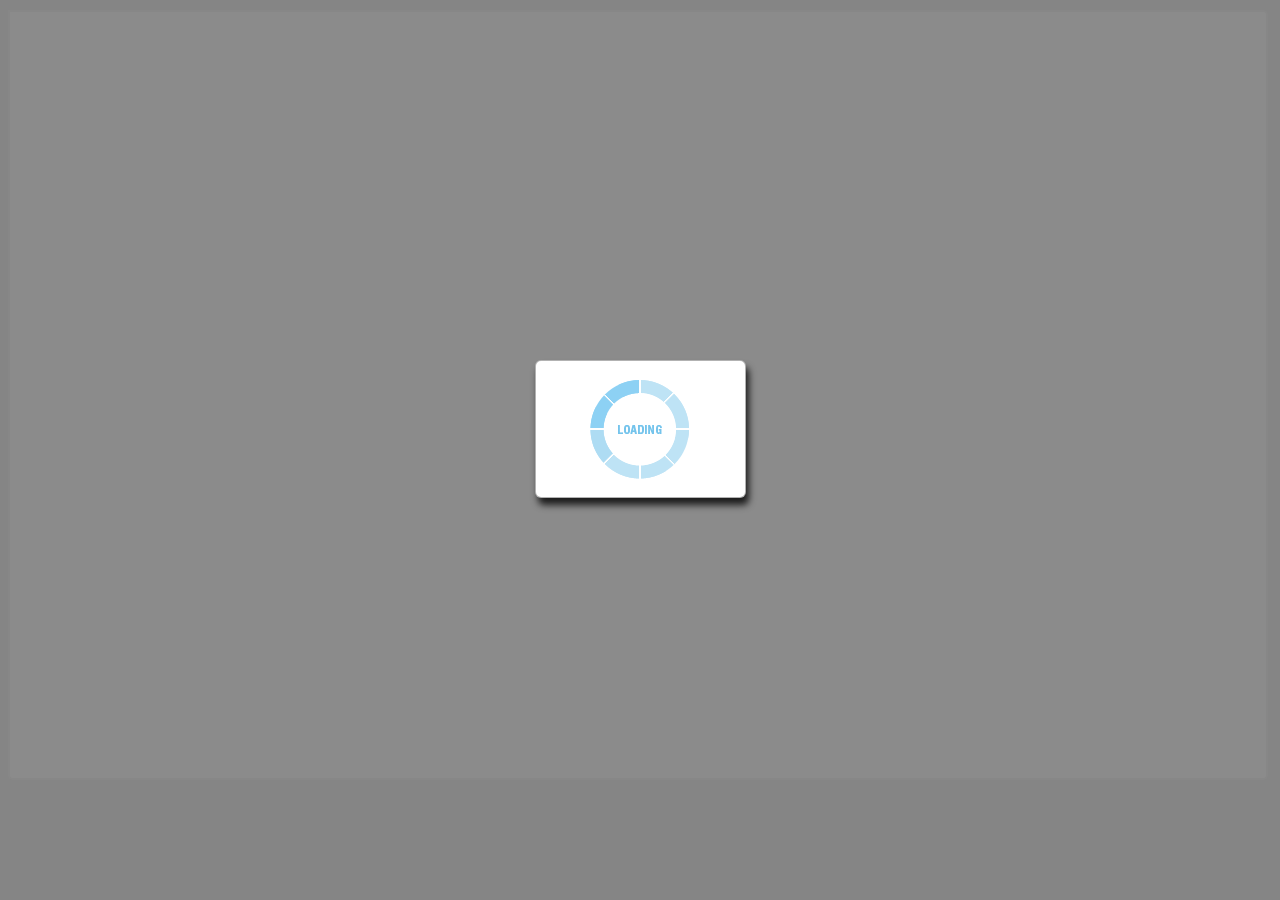
==== schema-web/src/main/webapp/secure/index.html @ cccd5bfe "created an initial schema-web application" ====
<!DOCTYPE html>
<html lang="en">
<head>
    <meta charset="utf-8">
    <title>Graphonomy Schema Web</title>
	<meta name="viewport" content="width=device-width, initial-scale=1">
	<meta http-equiv="X-UA-Compatible" content="IE=edge,chrome=1"/>
	
	<link href="../assets/css/jquery-ui.css" rel="stylesheet">
	<link href="../assets/css/bootstrap-combined.no-icons.min.css" rel="stylesheet">
	<link href="../assets/css/font-awesome.css" rel="stylesheet">
	<link href="../assets/css/application.css" rel="stylesheet">
	<link href="../assets/css/style-responsive.css" rel="stylesheet">
	<link href="../assets/css/jquery.dataTables.css" rel="stylesheet">
	<link href="../assets/css/jquery.dataTables.bootstrap.css" rel="stylesheet">
	
    <style>
		.modal-body {
			max-height: 500px;
		}
		.modal-backdrop {
			background-color: #D4D4D4;
		}
		#modalChartDataTable {
			width: 700px;
			margin-left: -350px;
		}
		.form-horizontal .control-group {
		    margin-bottom: 8px;
		}
		.spacer {
			margin-bottom: 0px; /* define margin as you see fit */
		}
		.container-fluid {
			padding-right: 10px;
			padding-left: 10px;
		}		
		#content {
			min-height: 770px;
		}
    </style>
</head>

<body>
    <div class="navbar" id="header"></div>

    <div class="container-fluid">
        <div class="row-fluid">
            <div id="content" class="span12"></div>
        </div>
        <div class="clearfix"></div>
    </div>
    <div class="modal hide fade" id="modalChartDataTable">
    	<div class="modal-header">
    		<h3 id="chartDataTableTitle"></h3>
    	</div>
    	<div class="modal-body">
    		<div class="container-fluid">
    			<table class="table table-condensed table-bordered table-striped" id="chartDataTable">
    				<thead><tr id="chartDataTableHeaderRow"></tr></thead>
    				<tbody id="chartDataTableBody"></tbody>
    			</table>
    		</div>
    	</div>
    	<div class="modal-footer">
    		<button class="btn pull-right" data-dismiss="modal" aria-hidden="true">Close</button>
    	</div>
    </div>
    
    <div class="modal-loader"><div><div class="modal"></div></div></div>
</body>
</html>
---- schema-web/src/main/webapp/assets/css/application.css ----
/* Import Section
=================================================================== */
@import url("glyphicons.css");											/* Glyphicons Font */
@import url("halflings.css");											/* Glyphicons Halflings Font */


/* Basic
=================================================================== */

.tech {
	font-family: Courier;
}

.no-space [class*="span"] {
    margin-left: 0;
}

body {
	background: #e6e6e6;
	color: #3b3b41;
	border: none;
	font-family: 'Open Sans', sans-serif;
	font-weight: 400;
}

a {
	color: #646464;
}

hr {
	height: 2px;
	border: none;
	/* IE9 SVG, needs conditional override of 'filter' to 'none' */
	background: url([data-uri]);
	background: -moz-linear-gradient(left,  rgba(249,249,249,0.25) 0%, rgba(249,249,249,1) 50%, rgba(249,249,249,0.25) 100%); /* FF3.6+ */
	background: -webkit-gradient(linear, left top, right top, color-stop(0%,rgba(249,249,249,0.25)), color-stop(50%,rgba(249,249,249,1)), color-stop(100%,rgba(249,249,249,0.25))); /* Chrome,Safari4+ */
	background: -webkit-linear-gradient(left,  rgba(249,249,249,0.25) 0%,rgba(249,249,249,1) 50%,rgba(249,249,249,0.25) 100%); /* Chrome10+,Safari5.1+ */
	background: -o-linear-gradient(left,  rgba(249,249,249,0.25) 0%,rgba(249,249,249,1) 50%,rgba(249,249,249,0.25) 100%); /* Opera 11.10+ */
	background: -ms-linear-gradient(left,  rgba(249,249,249,0.25) 0%,rgba(249,249,249,1) 50%,rgba(249,249,249,0.25) 100%); /* IE10+ */
	background: linear-gradient(to right,  rgba(249,249,249,0.25) 0%,rgba(249,249,249,1) 50%,rgba(249,249,249,0.25) 100%); /* W3C */
	filter: progid:DXImageTransform.Microsoft.gradient( startColorstr='#40f9f9f9', endColorstr='#40f9f9f9',GradientType=1 ); /* IE6-8 */
}

.noMarginLeft {
	margin-left: 0px !important;
}

h1 {
	font-size: 32px;
	line-height: 32px;
	font-weight: 300;
}

h2 {
	font-size: 16px;
	line-height: 16px;
}

h3 {
	font-size: 15px;
	line-height: 15px;
}

h4 {
	font-size: 14px;
	line-height: 14px;
}

h5 {
	font-size: 13px;
	line-height: 13px;
}

h6 {
	font-size: 12px;
	line-height: 12px;
}

.dark {
	background: #fdfdfd;
	text-shadow: 0px 1px 1px #fff !important;
	padding: 20px;
	top: -20px;
	right: -21px;
	margin-bottom: -40px;
	margin-right: -30px;
	position: relative;
	border-left: 2px solid #eee;
	-webkit-border-radius: 0px 3px 3px 0px;
	   -moz-border-radius: 0px 3px 3px 0px;
			border-radius: 0px 3px 3px 0px;
	min-height: 100%;
	overflow: hidden;		
}

.green {
	color: #78CD51;
}

.red {
	color: #FA603D;
}

.blue {
	color: #67C2EF;
}

.yellow {
	color: #FABB3D;
}

#content {
	background: #ffffff;
	filter: none;
	min-height: 100%;
	padding: 20px 20px;
	-webkit-border-radius: 0px 5px 5px 5px;
       -moz-border-radius: 0px 5px 5px 5px;
          	border-radius: 0px 5px 5px 5px;
	border: 2px solid #eee;
	position: relative;
}

.box-small {
	text-align: center;
	position: relative;
	display: block;
	margin: 20px;

}

.box-small-link {
	border: 1px solid #ddd;
	margin-bottom: -1px;
  	padding: 30px 0px;
	font-size: 26px;
  	background-color: #fafafa;
  	background-image: -moz-linear-gradient(top, #fafafa, #efefef);
  	background-image: -webkit-gradient(linear, 0 0, 0 100%, from(#fafafa), to(#efefef));
  	background-image: -webkit-linear-gradient(top, #fafafa, #efefef);
  	background-image: -o-linear-gradient(top, #fafafa, #efefef);
  	background-image: linear-gradient(to bottom, #fafafa, #efefef);
  	filter: progid:dximagetransform.microsoft.gradient(startColorstr='#fafafa', endColorstr='#efefef', GradientType=0);
  	-webkit-box-shadow: none;
       -moz-box-shadow: none;
          	box-shadow: none;
  	-webkit-border-radius: 2px;
       -moz-border-radius: 2px;
          	border-radius: 2px;
	display:block;
	color: #646464;
	text-shadow: 0px 1px 1px #fff;
}

.box-small-link:hover {
	border: 1px solid #3c4049;
	margin-bottom: -1px;
  	padding: 30px 0px;
  	color: #fff;
  	background-color: #4e525d;
  	background-image: -moz-linear-gradient(top, #4e525d, #3c4049);
  	background-image: -webkit-gradient(linear, 0 0, 0 100%, from(#4e525d), to(#3c4049));
  	background-image: -webkit-linear-gradient(top, #4e525d, #3c4049);
  	background-image: -o-linear-gradient(top, #4e525d, #3c4049);
  	background-image: linear-gradient(to bottom, #4e525d, #3c4049);
  	filter: progid:dximagetransform.microsoft.gradient(startColorstr='#4e525d', endColorstr='#3c4049', GradientType=0);
	text-shadow: 0px 1px 1px #000;
	text-decoration: none;
}

.box-small-title {
	width: 100%;
	margin: 10px auto;
	font-size: 15px;
	color: #aaa;
	text-shadow: 0px 1px 1px #fff;
}

.box,
.widget {
	margin: 0px 0px;
}

.widget {
	
}

.widget h2 {
	padding: 10px 10px 0px 10px;
	font-size: 18px !important;
	line-height: 18px !important;
	margin-bottom: -5px;
	font-weight: 300;
	text-shadow: 0px 1px 0px #fff;
}

.widget h2 .glyphicons i:before {
	margin-top: -7px;
	font-size: 20px !important;
	line-height: 20px !important;
	color: #3b3b41;
}

.toolbar-box-header {
  	border: 1px solid #ececec;
	border-bottom: 1px solid #fff;
  	padding: 5px;
  	background: #f0f0f0;
	-webkit-box-shadow: none;
     	-moz-box-shadow: none;
          box-shadow: none;
  	-webkit-border-radius: 5px 5px 0px 0px;
       -moz-border-radius: 5px 5px 0px 0px;
          	border-radius: 5px 5px 0px 0px;
}

.toolbar-box-content {
	position: relative;
	max-height: 505px;
	min-height: 350px;
	z-index: 50;
  	margin-top: -1px;
	padding: 5px;
  	border: 1px solid #ececec;
	background: #fff;
}

.box-header {
	height: 16px;
	font-size: 16px;
	line-height: 16px;
  	border: 1px solid #ececec;
	border-bottom: 1px solid #fff;
	margin-bottom: -1px;
  	padding: 10px;
  	background: #f0f0f0;
	-webkit-box-shadow: none;
     	-moz-box-shadow: none;
          box-shadow: none;
  	-webkit-border-radius: 5px 5px 0px 0px;
       -moz-border-radius: 5px 5px 0px 0px;
          	border-radius: 5px 5px 0px 0px;
	overflow: hidden;
}

.box-header h2{
	float:left;
	margin-top: 0px;
	font-weight: 300;
	text-shadow: 0px 1px 0px #fff;
}

.box-header h2 i{
	margin: 0px 3px 0px 4px;
	opacity: .8;
	filter: alpha(opacity=80);
	-ms-filter:"progid:DXImageTransform.Microsoft.Alpha(Opacity=80)";
}

.box-header .break{
	border-left: 1px solid #EDEDED; /* rgba(0,0,0,.05); */
	border-right: 1px solid #FEFEFE; /* rgba(255,255,255,.95); */
	margin: -12px 10px -10px 10px;
	padding: 12px 0px 10px 0px;
	
}

.box-header .box-icon {
	float:right;
	margin-top: 1px;
}

.box-header .box-icon i {
	-webkit-transition: all 0.1s ease-in-out;
	-moz-transition: all 0.1s ease-in-out;
	-o-transition: all 0.1s ease-in-out;
	-ms-transition: all 0.1s ease-in-out;
	transition: all 0.1s ease-in-out;
	opacity: .8;
	filter: alpha(opacity=80);
	-ms-filter:"progid:DXImageTransform.Microsoft.Alpha(Opacity=80)";
}

.box-header .box-icon i:hover {
	opacity: 1;
	filter: alpha(opacity=100);
	-ms-filter:"progid:DXImageTransform.Microsoft.Alpha(Opacity=100)";
}

.box-header .box-icon a {
	margin: 0px 5px;
}

.box-content {
	position: relative;
	z-index: 50;
  	margin-top: -1px;
	padding: 10px;
  	border: 1px solid #ececec;
	background: #fff;
}

.box-content:before {
    content:"";
    width:98%;
    height:2px;
    position:absolute;
    bottom:-4px;
    left:1%;
    background:#fcfcfc;
    border:1px solid #ececec;
}

.box-content:after {
    content:"";
    width:96%;
    height:1px;
    position:absolute;
    bottom:-6px;
    left:2%;
	background:#f9f9f9;
    border:1px solid #ececec;
}

/* Header Section
=================================================================== */
.navbar {
	margin-bottom: 10px;
}
.navbar-inner {
	margin-bottom: 0px;
  	min-height: 40px;
  	padding-right: 20px;
  	padding-left: 20px;
	background: #3b3b41;
	filter: none;
	text-shadow: 1px 1px 1px #0a0c0e;
	border: none;
	color: #fff;
  	-webkit-border-radius: 0px;
       -moz-border-radius: 0px;
          	border-radius: 0px;
  	*zoom: 1;
	border-bottom: 1px solid #38383D; /* rgba(0, 0, 0, 0.05); */
	
}

.navbar-inner a {
	color: #7b7b7b;
	text-shadow: 0 -1px 1px #0b090a;
}

.navbar-inner a i {
	margin-top: 2px;
}

.navbar-inner a:hover i {
	opacity: .8;
	filter: alpha(opacity=80);
	-ms-filter:"progid:DXImageTransform.Microsoft.Alpha(Opacity=80)";
}

.brand img {
	margin: -12px 0px -5px 0px;
}

a.brand span {
	color: #fff;
	text-shadow: none;
	vertical-align: top;
}

.navbar .brand {
	text-shadow: none;
	color: white;
}

.navbar .brand:hover i {
	opacity: 1;
}

.header-nav {
	padding: 0px;
	color: #fff !important;
	background: #000 !important;
}

.header-nav .nav {
	border-right: 1px solid #323237; /* rgba(0, 0, 0, 0.1); */
	border-left: 1px solid #4E4E53; /*rgba(255, 255, 255, 0.05); */
	margin: 0px;
}
.header-nav .btn {
  	display: inline-block;
  	padding: 21px 20px;
	margin-top: 0px;
  	margin-left: 0px;
  	font-size: 14px;
  	line-height: 20px;
  	text-align: center;
  	text-shadow: 0 -1px 1px rgba(255, 255, 255, 0.75);
  	vertical-align: middle;
  	cursor: pointer;
  	background: transparent;
  	border-left: 1px solid #323237; /* rgba(0, 0, 0, 0.1); */
	border-right: 1px solid #4E4E53; /*rgba(255, 255, 255, 0.05); */
	border-top: 0px;
	border-bottom: 0px;
  	-webkit-border-radius: 0px;
       -moz-border-radius: 0px;
          	border-radius: 0px;
  	-webkit-box-shadow: none !important;
       -moz-box-shadow: none !important;
          	box-shadow: none !important;
}

.navbar .header-nav > .nav > li > a,
.navbar .header-nav > .nav > li.dropdown:not(.open) > a  {
	color: #fff;
	text-shadow: none;
	padding: 10px 25px;
}

.navbar .header-nav > .nav > li > a > i,
.navbar .header-nav > .nav > li.dropdown > a > i {
	opacity: 1;
}

.navbar .header-nav > .nav > li:not(.dropdown) > a:hover,
.navbar .header-nav > .nav > li.dropdown:not(.open) > a:hover {
	color: rgba(196, 153, 24, 1);
}

.navbar .header-nav > .nav > li.dropdown:not(.open) > a:hover > .caret {
	border-bottom-color: rgba(196, 153, 24, 1) !important;
	border-top-color: rgba(196, 153, 24, 1) !important;
}

.navbar .header-nav > .nav > li:not(.dropdown).active > a,
.navbar .header-nav > .nav > li.dropdown.active > a {
	color: rgba(255, 201, 41, 1);
	background-color: transparent;
}

.navbar .header-nav > .nav > li.dropdown.active:not(.open) > a > .caret {
	border-top-color: rgba(255, 201, 41, 1) !important;
	border-bottom-color: rgba(255, 201, 41, 1) !important;
}

.navbar .nav li.dropdown:not(.open) > .btn .caret {
	border-top-color: #fff;
	border-bottom-color: #fff;
}

.navbar .nav li.dropdown:not(.open) > .btn:hover .caret {
	border-top-color: #fff;
	border-bottom-color: #fff;
}

/* Navigation Section
=================================================================== */

.sidebar-nav > ul{
	margin: 0px 0px 0px 0px;
	border-top: 1px solid transparent;
  	border-bottom: 1px solid transparent;
	border-left: none;
	border-right: none;
	padding-bottom: 1px;
	text-align: center !important;
	font-size: 10px;
}

.sidebar-nav > ul > li > ul {
	list-style: none;
	margin: 0px 0px 0px 0px;
	display: none;
}

.nav-tabs.nav-stacked > li > a,
.nav-tabs.nav-stacked > li > ul > li > a {
  	margin: 1px 0px 0px 0px;
	padding: 15px 0px;
	color: #aaa;
	text-shadow: 0px 1px 0px #fff;
	border-top: 1px solid transparent;
  	border-bottom: 1px solid transparent;
	border-left: none;
	border-right: none;
  	background: transparent;
  	-webkit-border-radius: 0px;
       -moz-border-radius: 0px;
          	border-radius: 0px;
	text-decoration: none;		
}

.nav-tabs.nav-stacked > li > ul > li {
	padding: 5px 0px;
}

.nav-tabs.nav-stacked > li > a > i,
.nav-tabs.nav-stacked > li > ul > li > a > i {
	opacity: 1;
	filter: alpha(opacity=100);
	-ms-filter:"progid:DXImageTransform.Microsoft.Alpha(Opacity=100)";
	font-size: 22px;
	display: inline-block;
	width: 100%;
}

.nav-tabs.nav-stacked > li > ul > li > a > i {
	font-size: 20px;
}

.nav-tabs.nav-stacked > li > a:hover > i {
	opacity: 1;
	filter: alpha(opacity=100);
	-ms-filter:"progid:DXImageTransform.Microsoft.Alpha(Opacity=100)";
}

.nav-tabs.nav-stacked > li > a:hover {
  	margin: 1px 0px 0px 0px;
	border-top: 1px solid transparent;
  	border-bottom: 1px solid transparent;
	border-left: none;
	border-right: none;
  	color: #666;
  	background: transparent;
	-webkit-box-shadow: none;
	   -moz-box-shadow: none;
	   		box-shadow: none;
  	-webkit-border-radius: 0px;
       -moz-border-radius: 0px;
          	border-radius: 0px;
}

.nav-tabs.nav-stacked > li > a:hover,
.nav-tabs.nav-stacked > li > ul > li > a:hover {
  	margin: 1px 0px 0px 0px;
	border-top: 1px solid transparent;
  	border-bottom: 1px solid transparent;
	border-left: none;
	border-right: none;
  	color: #666;
  	background: transparent;
	-webkit-box-shadow: none;
	   -moz-box-shadow: none;
	   		box-shadow: none;
  	-webkit-border-radius: 0px;
       -moz-border-radius: 0px;
          	border-radius: 0px;
}

.nav-tabs.nav-stacked  > li.active > a {
	margin: 1px 0px 0px 0px;
  	border: 2px solid #eee;
	border-right: none;
  	color: #3b3b41;
  	background: #fff;
	-webkit-border-radius: 5px 0px 0px 5px !important;
       -moz-border-radius: 5px 0px 0px 5px !important;
          	border-radius: 5px 0px 0px 5px !important;
	position: relative;
	z-index: 20;
}

.nav-tabs.nav-stacked  > li.active > ul {
	margin:-4px 0px 0px 0px;
  	border: 2px solid #eee;
	padding: 5px 0px;
	border-top: none;
	border-right: none;
  	color: #3b3b41;
  	background: #fff;
	-webkit-border-radius: 0px 0px 0px 5px !important;
       -moz-border-radius: 0px 0px 0px 5px !important;
          	border-radius: 0px 0px 0px 5px !important;
	position: relative;
	z-index: 21;
}

.nav-tabs.nav-stacked > li:first-child > a {
	margin: 0px 0px 0px 0px;
  	-webkit-border-radius: 0px;
       -moz-border-radius: 0px;
          	border-radius: 0px;
}

.nav-tabs.nav-stacked > li:last-child > a {
  	-webkit-border-radius: 0px;
       -moz-border-radius: 0px;
          	border-radius: 0px;
}

.navbar .nav li.dropdown.open > .dropdown-toggle,
.navbar .nav li.dropdown.active > .dropdown-toggle,
.navbar .nav li.dropdown.open.active > .dropdown-toggle {
  	color: #555555;
  	background-color: #373737;
  	outline: 0;
	-webkit-box-shadow: none;
       -moz-box-shadow: none;
            box-shadow: none;
}

.dropdown-menu:after,
.dropdown-menu:before {
	display:none !important;
}

.dropdown-menu {
  	position: absolute;
  	top: 100%;
  	left: 0;
  	z-index: 1000;
  	display: none;
  	float: left;
  	min-width: 160px;
	max-width: 300px;
  	padding: 0px 0;
  	margin: 1px 0 0;
  	list-style: none;
	text-shadow: none;
  	background-color: #080808;
  	border: 1px solid #080808;
  	-webkit-border-radius: 0px 0px 4px 4px;
       -moz-border-radius: 0px 0px 4px 4px;
          	border-radius: 0px 0px 4px 4px;
  	-webkit-box-shadow: none;
       -moz-box-shadow: none;
            box-shadow: none;
	opacity: .8;
	filter: alpha(opacity=80);
	-ms-filter:"progid:DXImageTransform.Microsoft.Alpha(Opacity=80)";		
}

.dropdown-menu.pull-right {
  	right: 0;
  	left: auto;
}

.dropdown-menu .divider {
  	*width: 100%;
  	height: 1px;
  	margin: 0px 1px;
  	*margin: -5px 0 5px;
  	overflow: hidden;
  	background-color: #e5e5e5;
  	border-bottom: 1px solid #ffffff;
}

.dropdown-menu li a {
  	display: block;
  	padding: 5px 10px !important;
  	clear: both;
  	font-weight: normal;
  	line-height: 20px;
  	color: #fff;
  	white-space: nowrap;
  	overflow: hidden;
  	text-overflow: ellipsis;
}

.dropdown-menu li {
	border-top: 1px solid rgba(255,255,255,.05);
	border-bottom: 1px solid rgba(0,0,0,.4);
}

.dropdown-menu li:first-child {
	border-top: 0px !important;
}

.dropdown-menu li:last-child {
	border-bottom: 0px !important;
}

.dropdown-menu li > a:hover,
.dropdown-menu li > a:focus,
.dropdown-submenu:hover > a {
  	color: #ffffff;
  	text-decoration: none;
  	background-color: #0088cc;
  	background-color: #0081c2;
  	background-image: -moz-linear-gradient(top, #0088cc, #0077b3);
  	background-image: -webkit-gradient(linear, 0 0, 0 100%, from(#0088cc), to(#0077b3));
  	background-image: -webkit-linear-gradient(top, #0088cc, #0077b3);
  	background-image: -o-linear-gradient(top, #0088cc, #0077b3);
  	background-image: linear-gradient(to bottom, #0088cc, #0077b3);
  	background-repeat: repeat-x;
  	filter: progid:dximagetransform.microsoft.gradient(startColorstr='#ff0088cc', endColorstr='#ff0077b3', GradientType=0);
}

.dropdown-menu .active > a,
.dropdown-menu .active > a:hover {
  	color: #ffffff;
  	text-decoration: none;
  	background-color: #0088cc;
  	background-color: #0081c2;
  	background-image: linear-gradient(to bottom, #0088cc, #0077b3);
  	background-image: -moz-linear-gradient(top, #0088cc, #0077b3);
  	background-image: -webkit-gradient(linear, 0 0, 0 100%, from(#0088cc), to(#0077b3));
  	background-image: -webkit-linear-gradient(top, #0088cc, #0077b3);
  	background-image: -o-linear-gradient(top, #0088cc, #0077b3);
  	background-repeat: repeat-x;
  	outline: 0 !important;
  	filter: progid:dximagetransform.microsoft.gradient(startColorstr='#ff0088cc', endColorstr='#ff0077b3', GradientType=0);
}

.dropdown-menu .disabled > a,
.dropdown-menu .disabled > a:hover {
  	color: #999999;
}

.dropdown-menu .disabled > a:hover {
  	text-decoration: none;
  	cursor: default;
  	background-color: transparent;
}

.dropdown-menu-title {
	background-color: #080808;
	color: #fff;
	padding: 5px 10px;
	display: block;
	font-weight: bold;
}

.dropdown-menu ul,
.dropdown-menu ul li  {
	padding: 0px !important;
	margin: 0px !important;
}


/* Forms
=================================================================== */

.form-actions {
  	padding: 19px 20px 20px;
  	margin: 20px -10px -30px -10px;
  	background-color: #f5f5f5;
  	border-top: 1px solid #e5e5e5;
  	*zoom: 1;
}

.form-actions:before,
.form-actions:after {
  	display: table;
  	line-height: 0;
  	content: "";
}

.form-actions:after {
 	clear: both;
}

/* Buttons
=================================================================== */

.btn i {
	margin-top: 2px;
}

.btn-primary {
  background-color: #006dcc;
  color: #ffffff;
  background-image: -moz-linear-gradient(top, #67c2ef, #2FABE9);
  background-image: -ms-linear-gradient(top, #67c2ef, #2FABE9);
  background-image: -webkit-gradient(linear, 0 0, 0 100%, from(#67c2ef), to(#2FABE9));
  background-image: -webkit-linear-gradient(top, #67c2ef, #2FABE9);
  background-image: -o-linear-gradient(top, #67c2ef, #2FABE9);
  background-image: linear-gradient(top, #67c2ef, #2FABE9);
  background-repeat: repeat-x;
  filter: progid:DXImageTransform.Microsoft.gradient(startColorstr='#'67c2ef, endColorstr='#'2FABE9, GradientType=0);
  border-color: #1598d9 #1598d9 #007bb8 #1598d9;
  filter: progid:DXImageTransform.Microsoft.gradient(enabled = false);
}

.btn-primary:hover,
.btn-primary:active,
.btn-primary.active,
.btn-primary.disabled,
.btn-primary[disabled] {
  background-color: #2FABE9;
}

.btn-primary:active,
.btn-primary.active {
  background-color: #2FABE9 \9;
}

.btn-warning {
  background-color: #faa732;
  color: #ffffff;
  background-image: -moz-linear-gradient(top, #fabb3d, #F4A506);
  background-image: -ms-linear-gradient(top, #fabb3d, #F4A506);
  background-image: -webkit-gradient(linear, 0 0, 0 100%, from(#fabb3d), to(#F4A506));
  background-image: -webkit-linear-gradient(top, #fabb3d, #F4A506);
  background-image: -o-linear-gradient(top, #fabb3d, #F4A506);
  background-image: linear-gradient(top, #fabb3d, #F4A506);
  background-repeat: repeat-x;
  filter: progid:DXImageTransform.Microsoft.gradient(startColorstr='#'fabb3d, endColorstr='#'F4A506, GradientType=0);
  border-color: #f89406 #f89406 #ad6704;
  border-color: rgba(0, 0, 0, 0.1) rgba(0, 0, 0, 0.1) rgba(0, 0, 0, 0.25);
  filter: progid:DXImageTransform.Microsoft.gradient(enabled = false);
}

.btn-warning:hover,
.btn-warning:active,
.btn-warning.active,
.btn-warning.disabled,
.btn-warning[disabled] {
  background-color: #F4A506;
}

.btn-warning:active,
.btn-warning.active {
  background-color: #F4A506 \9;
}

.btn-danger {
  background-color: #da4f49;
  color: #ffffff;
  background-image: -moz-linear-gradient(top, #fa603d, #f1360a);
  background-image: -ms-linear-gradient(top, #fa603d, #f1360a);
  background-image: -webkit-gradient(linear, 0 0, 0 100%, from(#fa603d), to(#f1360a));
  background-image: -webkit-linear-gradient(top, #fa603d, #f1360a);
  background-image: -o-linear-gradient(top, #fa603d, #f1360a);
  background-image: linear-gradient(top, #fa603d, #f1360a);
  background-repeat: repeat-x;
  filter: progid:DXImageTransform.Microsoft.gradient(startColorstr='#'fa603d, endColorstr='#'f1360a, GradientType=0);
  border-color: #f1360a #f1360a #f1360a;
  border-color: rgba(0, 0, 0, 0.1) rgba(0, 0, 0, 0.1) rgba(0, 0, 0, 0.25);
  filter: progid:DXImageTransform.Microsoft.gradient(enabled = false);
}
.btn-danger:hover,
.btn-danger:active,
.btn-danger.active,
.btn-danger.disabled,
.btn-danger[disabled] {
  background-color: #f1360a
}

.btn-danger:active,
.btn-danger.active {
  background-color: #f1360a \9;
}

.btn-success {
  background-color: #5bb75b;
  color: #ffffff;
  background-image: -moz-linear-gradient(top, #78cd51, #5AAD34);
  background-image: -ms-linear-gradient(top, #78cd51, #5AAD34);
  background-image: -webkit-gradient(linear, 0 0, 0 100%, from(#78cd51), to(#5AAD34));
  background-image: -webkit-linear-gradient(top, #78cd51, #5AAD34);
  background-image: -o-linear-gradient(top, #78cd51, #5AAD34);
  background-image: linear-gradient(top, #78cd51, #5AAD34);
  background-repeat: repeat-x;
  filter: progid:DXImageTransform.Microsoft.gradient(startColorstr='#'78cd51, endColorstr='#'5AAD34, GradientType=0);
  border-color: #5AAD34 #5AAD34 #387038;
  border-color: rgba(0, 0, 0, 0.1) rgba(0, 0, 0, 0.1) rgba(0, 0, 0, 0.25);
  filter: progid:DXImageTransform.Microsoft.gradient(enabled = false);
}
.btn-success:hover,
.btn-success:active,
.btn-success.active,
.btn-success.disabled,
.btn-success[disabled] {
  background-color: #5AAD34;
}

.btn-success:active,
.btn-success.active {
  background-color: #5AAD34 \9;
}

.btn-info {
  background-color: #49afcd;
  color: #ffffff;
  background-image: -moz-linear-gradient(top, #5bc0de, #2f96b4);
  background-image: -ms-linear-gradient(top, #5bc0de, #2f96b4);
  background-image: -webkit-gradient(linear, 0 0, 0 100%, from(#5bc0de), to(#2f96b4));
  background-image: -webkit-linear-gradient(top, #5bc0de, #2f96b4);
  background-image: -o-linear-gradient(top, #5bc0de, #2f96b4);
  background-image: linear-gradient(top, #5bc0de, #2f96b4);
  background-repeat: repeat-x;
  filter: progid:DXImageTransform.Microsoft.gradient(startColorstr='#'5bc0de, endColorstr='#'2f96b4, GradientType=0);
  border-color: #2f96b4 #2f96b4 #1f6377;
  border-color: rgba(0, 0, 0, 0.1) rgba(0, 0, 0, 0.1) rgba(0, 0, 0, 0.25);
  filter: progid:DXImageTransform.Microsoft.gradient(enabled = false);
}
.btn-info:hover,
.btn-info:active,
.btn-info.active,
.btn-info.disabled,
.btn-info[disabled] {
  background-color: #2f96b4;
}

.btn-info:active,
.btn-info.active {
  background-color: #24748c \9;
}

.btn-inverse {
  color: #ffffff;
  background-color: #363636;
  *background-color: #222222;
  background-image: -webkit-gradient(linear, 0 0, 0 100%, from(#444444), to(#222222));
  background-image: -webkit-linear-gradient(top, #444444, #222222);
  background-image: -o-linear-gradient(top, #444444, #222222);
  background-image: linear-gradient(to bottom, #444444, #222222);
  background-image: -moz-linear-gradient(top, #444444, #222222);
  background-repeat: repeat-x;
  border-color: #222222 #222222 #000000;
  border-color: rgba(0, 0, 0, 0.1) rgba(0, 0, 0, 0.1) rgba(0, 0, 0, 0.25);
  filter: progid:dximagetransform.microsoft.gradient(startColorstr='#ff444444', endColorstr='#ff222222', GradientType=0);
  filter: progid:dximagetransform.microsoft.gradient(enabled=false);
}

.btn-inverse:hover,
.btn-inverse:active,
.btn-inverse.active,
.btn-inverse.disabled,
.btn-inverse[disabled] {
  color: #ffffff;
  background-color: #222222;
  *background-color: #151515;
}

.btn-inverse:active,
.btn-inverse.active {
  background-color: #080808 \9;
}

.btn-extra-mini {
	line-height: 18px;
}


/* Tabs
=================================================================== */

.tab-menu.nav-tabs {
  	*zoom: 1;
	margin-top: -48px;
}

.tab-menu.nav-tabs > li {
  	float: right;
}

.tab-menu.nav-tabs {
  	border-bottom: none;
}

.tab-menu.nav-tabs > li {
  	margin-bottom: -1px;
}

.tab-menu.nav-tabs > li > a {
  	padding-top: 10px;
  	padding-bottom: 10px;
  	line-height: 16px;
	margin-left: -3px;
	border-top: 1px solid #f1f1f1;
  	border-left: 1px solid #f1f1f1;
	border-right: 1px solid #f1f1f1;
  	-webkit-border-radius: 0px;
       -moz-border-radius: 0px;
            border-radius: 0px;
}

.tab-menu.nav-tabs > li > a:hover {
	border-color: #f1f1f1;
}

.tab-menu.nav-tabs > .active > a  {
  	color: #555555;
  	cursor: default;
  	background-color: #fff;
  	border-left: 1px solid #f1f1f1;
}

.tab-menu.nav-tabs > .active > a:hover { 
	background-color: #fafafa;
}

/* Forms
=================================================================== */

.add-on,
textarea,
input[type="text"],
input[type="password"],
input[type="datetime"],
input[type="datetime-local"],
input[type="date"],
input[type="month"],
input[type="time"],
input[type="week"],
input[type="number"],
input[type="email"],
input[type="url"],
input[type="search"],
input[type="tel"],
input[type="color"],
input[type="file"],
.uneditable-input {
  	border-color: #dddddd !important;
}

/* Masonry Gallery
=================================================================== */

.masonry-thumb {
  	display: inline-block;
  	vertical-align: top;
  	margin-bottom: 6px;
}


/* Footer
=================================================================== */

footer {
	min-height: 24px;
	background: #3b3b41;
	color: #fff !important;
	-webkit-border-radius: 0px;
	   -moz-border-radius: 0px;
	      	border-radius: 0px;
}

/* Typography - Blockquote
=================================================================== */	
blockquote {
	background: url(../img/quote.png) no-repeat 0px 10px;
	font-style: italic;
	border-left: none;
	padding: 0 0 0 30px;
}

/* Icons
=================================================================== */

.the-icons {
	list-style: none;
}

.glyphicons p {
	width: 33%;
	float: left;
	line-height: 44px;
}


/* Retina Display Hack
=================================================================== */
@media (-webkit-min-device-pixel-ratio: 2), (min-resolution: 192dpi) {
	
	.timeslot .task .arrow {
		background: url(../img/timeline-left-arrow@2x.png) no-repeat;
		background-size: 100%;
	}
	
	.timeslot.alt .task .arrow {
		background: url(../img/timeline-right-arrow@2x.png) no-repeat;
		background-size: 100%;
	}
	
	ul.chat li.left .message .arrow {
		background: url(../img/chat-left@2x.png) no-repeat 0px 0px;
		background-size: 100%;
	}

	ul.chat li.right .message .arrow {
		background: url(../img/chat-right@2x.png) no-repeat 0px 0px;
		background-size: 100%;
	}
    
}

/* Dashboard Manager View */

#modalNewDashboard #available-tabs-table thead .btn {
	float: right;
}

#modalNewDashboard #available-tabs-table thead .row-fluid > div {
	min-height: 1px;
}

/* accordion chevron */

.accordion-heading .accordion-toggle i {
	width: 15px;
	display: inline-block;
    font-size: 0.9em;
}

.customWell {
	background-color: transparent;
}

/* tagging */

.tagWrapper .controls {
    margin-bottom: 10px;
}

.tagWrapper .controls .input-append {
	display: inline;
}

.tagGroup .tag,
#tagGroup .tag {
	box-shadow: 2px 2px 2px #888888;
    margin-top: 3px;
    margin-bottom: 3px;
}

/* full page modal loader */

.modal-loader {
	position:   absolute;
	z-index:    1000;
	top:        0;
	left:       0;
	height:     100%;
	width:      100%;
	background-color: rgba(100, 100, 100, 0.75);
    text-align: center;
}

.modal-loader > div {
	margin: 0px auto; 
	width: 100%;
	position: fixed;
	top: 40%;'
}

.modal-loader > div > div {
    background: url([data-uri]) no-repeat scroll 50% 50% white;
    height: 136px;
    left: 0;
    margin: 0 auto;
    position: relative;
    top: 0;
    width: 209px;
    box-shadow: 3px 7px 7px rgba(0, 0, 0, 0.80);
}
---- schema-web/src/main/webapp/assets/css/style-responsive.css ----
/* Higher than 1200 (desktop devices)
====================================================================== */
@media (min-width: 1200px) {
	
	#content {
		padding: 20px;
		margin-left: -2px;
	}
	
	#sidebar-left {
		background: transparent;
		margin: -1px 0px 0px 25px;
		padding-top: 0px;
	}
	
	.sidebar-nav > ul{
		margin: 0px 0px 0px -20px;
	}
	
	footer {
		margin: 20px -20px 0px -20px;
		padding: 10px 20px;
		position: relative;
		z-index: 2;
	}
	
}

/* Higher than 960 (desktop devices)
====================================================================== */
@media only screen and (min-width: 980px) and (max-width: 1199px){
	
	#content {
		padding: 10px;
		margin-left: -2px;
		overflow: hidden;
	}
	
	.dark {
		padding: 10px;
		top: -10px;
		right: -10px;
		margin-bottom: -40px;
		margin-right: -20px;	
	}
	
	#sidebar-left {
		background: transparent;
		margin: -1px 0px 0px 20px;
		padding-top: 0px;
	}
	
	.sidebar-nav > ul{
		margin: 0px 0px 0px -20px;
	}
	
	.stats-date .range {
		font-size: 18px;
		font-weight: 300;
	}


	.stat .left .number {
		font-size: 22px;
		font-weight: 300;
	}

	.stat .left .title {
		font-size: 10px;
	}

	.stat .right .percent {
		text-align: center;
		font-size: 12px;
		line-height: 16px;
	}
	
	.sparkLineStats li .number {
		font-size: 16px;
		font-weight: 700; 
		padding:0 5px; 
		color: #FA5833;
	}
	
	/* Page: Tasks
	=================================================================== */

	.task .desc {
		display: inline-block;
		width: 70%;
		padding: 10px 10px;
		font-size: 12px;
	}

	.task .desc .title {
		font-size: 16px;
		margin-bottom: 5px;
	}

	.task .time {
		display: inline-block;
		float: right;
		width: 20%;
		padding: 10px 10px;
		font-size: 12px;
		text-align: right;
	}

	.task .time .date {
		font-size: 16px;
		margin-bottom: 5px;	
	}

	footer {
		margin: 20px -20px 0px -20px;
		padding: 10px 20px;
		position: relative;
		z-index: 2;
	}
	
}

/* Tablet Portrait (devices and browsers)
====================================================================== */
@media only screen and (min-width: 768px) and (max-width: 979px) {
	
	#content {
		padding: 10px;
		margin-left: -2px;
		overflow: hidden;
	}
	
	#sidebar-left {
		background: transparent;
		margin: -1px 0px 0px 20px;
		padding-top: 0px;
	}
	
	.sidebar-nav > ul{
		margin: 0px 0px 0px -20px;
	}
	
	.dark {
		padding: 10px;
		top: -10px;
		right: -10px;
		margin-bottom: -40px;
		margin-right: -20px;	
	}
	
	.noMargin {
		margin-left: 0px !important;
	}
	
	.btn-navbar {
		display: none !important;
	}
	
	.nav-collapse,
  	.nav-collapse.collapse {
    	height: auto !important;
    	overflow: visible !important;
		margin-left: -20px !important;
  	}
	
	.sidebar-nav{
		padding:0;
		margin-bottom:0;
	}
	
	.stats-date .range {
		font-size: 16px;
		font-weight: 300;
	}


	.stat .left .number {
		font-size: 16px;
		font-weight: 300;
	}

	.stat .left .title {
		font-size: 9px;
	}

	.stat .right .percent {
		text-align: center;
		font-size: 12px;
		line-height: 16px;
	}
	
	.box-small-link {
		font-size: 20px;
	}
	
	.sparkLineStats li .number {
		font-size: 14px;
		font-weight: 700; 
		padding:0 5px; 
		color: #FA5833;
	}
	
	/* Page: Tasks
	=================================================================== */

	.task {
		border-bottom: 1px solid #f9f9f9;
		margin-bottom: 1px;
	}

	.task.high {
		border-left: 2px solid rgba(250,96,61,1);
	}

	.task.medium {
		border-left: 2px solid rgba(250,187,61,1);
	}

	.task.low {
		border-left: 2px solid rgba(120,205,81,1);
	}

	.task .desc {
		display: inline-block;
		width: 65%;
		padding: 10px 10px;
		font-size: 10px;
		margin-right: -20px;
	}

	.task .desc .title{
		font-size: 14px;
		margin-bottom: 5px;
	}

	.task .time {
		display: inline-block;
		float: right;
		width: 25%;
		padding: 10px 10px;
		font-size: 10px;
		text-align: right;
	}

	.task .time .date {
		font-size: 14px;
		margin-bottom: 5px;	
	}

	.timeslot .task span {
		border: 2px solid rgba(103, 194, 239, 1);
		background: rgba(103, 194, 239, .1);
		padding: 5px;
		display: block;
		font-size: 10px;
		-webkit-border-radius: 4px;
		   -moz-border-radius: 4px;
				border-radius: 4px;
	}

	.timeslot .task span span{
		border: 0px;
		background: transparent;
		padding: 0px;
	}

	.timeslot .task span span.details{
		font-size: 14px;
		margin-bottom: 0px;
	}

	.timeslot .task span span.remaining{
		font-size: 12px;
	}
	
	footer {
		margin: 20px -20px 0px -20px;
		padding: 10px 20px;
		position: relative;
		z-index: 2;
	}
	
}

/* All Mobile Sizes (devices and browser)
====================================================================== */
@media only screen and (max-width: 767px) {
	
	#content {
		overflow: hidden;
	}
	
	.dark {
		padding: 10px;
		top: 0px;
		right: 0px;
		margin-bottom: 0px;
		margin-right: 0px;	
	}
	
	.sidebar-nav > ul{
		border-top: 1px solid rgba(0,0,0,.1);
		border-bottom: 1px solid rgba(255,255,255,.5);	
	}
	
	.nav-tabs.nav-stacked > li {
	  	margin: 0px !important;
		border-top: 1px solid rgba(255,255,255,.5);
		border-bottom: 1px solid rgba(0,0,0,.1);
	}
	
	.nav-tabs.nav-stacked > li > a {
	  	margin: 0px !important;
		font-size: 14px;
		padding: 12px 0px;
		color: #aaa;
		text-shadow: 0px 1px 0px #fff;
	}
	
	.nav-tabs.nav-stacked > li > ul > li > a {
		font-size: 12px;
	}

	.nav-tabs.nav-stacked > li > a > i {
		display: inline;
		margin-right: 10px;
	}
	
	.nav-tabs.nav-stacked > li > ul > li > a > i {
		display: inline;
		margin-right: 10px;
	}
	
	.nav-tabs.nav-stacked  > li.active > a {
	  	border: 0px;
	}
	
	.nav-tabs.nav-stacked  > li.active > ul {
	  	border: 0px;
	}
	
	.dark {
		padding: 10px;
		top: 0px;
		right: 0px;
		margin-bottom: 0px;
		position: relative;
		border: 4px solid #f9f9f9;
		-webkit-border-radius: 0px;
		   -moz-border-radius: 0px;
				border-radius: 0px;
	}
	
	/* Page: Tasks
	=================================================================== */

	.task {
		border-bottom: 1px solid #f9f9f9;
		margin-bottom: 1px;
	}

	.task.high {
		border-left: 2px solid rgba(250,96,61,1);
	}

	.task.medium {
		border-left: 2px solid rgba(250,187,61,1);
	}

	.task.low {
		border-left: 2px solid rgba(120,205,81,1);
	}

	.task .desc {
		display: inline-block;
		width: 65%;
		padding: 10px 10px;
		font-size: 10px;
		margin-right: -20px;
	}

	.task .desc .title{
		font-size: 14px;
		margin-bottom: 5px;
	}

	.task .time {
		display: inline-block;
		float: right;
		width: 25%;
		padding: 10px 10px;
		font-size: 10px;
		text-align: right;
	}

	.task .time .date {
		font-size: 14px;
		margin-bottom: 5px;	
	}

	.timeslot .task span {
		border: 2px solid rgba(103, 194, 239, 1);
		background: rgba(103, 194, 239, .1);
		padding: 5px;
		display: block;
		font-size: 10px;
		-webkit-border-radius: 4px;
		   -moz-border-radius: 4px;
				border-radius: 4px;
	}

	.timeslot .task span span{
		border: 0px;
		background: transparent;
		padding: 0px;
	}

	.timeslot .task span span.details{
		font-size: 14px;
		margin-bottom: 0px;
	}

	.timeslot .task span span.remaining{
		font-size: 12px;
	}
	
	
}

/* Mobile Landscape Size to Tablet Portrait (devices and browsers)
====================================================================== */
@media only screen and (min-width: 480px) and (max-width: 767px) {
	
	body {
		padding: 0px;
	}
	
	#content {
		padding: 5px;
	}
	
	.stat {
		width: 50%;
		margin: 10px 0% 0% 0%;
		float: left;
	}
		
	.quick-button,
	.quick-button-small {
		margin-bottom: 20px;
	}
	
	.pull-right {
		width: 100%;
		margin: 10px auto;
		text-align: center;
	}
	
	.fc-button-today,
	.fc-button-month,
	.fc-button-agendaWeek,
	.fc-button-agendaDay {
		display: none;
	}
	
	footer {
		padding: 10px 20px;
		position: relative;
		z-index: 2;
	}
	
}

/* Mobile Portrait Size to Mobile Landscape Size (devices and browsers)
=================================================================== */
@media only screen and (max-width: 479px) {
	
	body {
		padding: 0px;
	}
	
	#content {
		padding: 5px;
	}
	
	.stat {
		width: 100%;
		margin: 1% 0% 0% 0%;
		float: left;
	}
		
	.quick-button,
	.quick-button-small {
		margin-bottom: 20px;
	}
	
	.pull-right {
		width: 100%;
		margin: 10px auto;
		text-align: center;
	}
	
	.fc-button-today,
	.fc-button-month,
	.fc-button-agendaWeek,
	.fc-button-agendaDay {
		display: none;
	}
	
	table,
	.pagination {
		font-size: 10px;
	}
	
	.pagination {
		padding: 5px;
	}
	
	
	
	footer {
		padding: 10px 20px;
	}
	
}
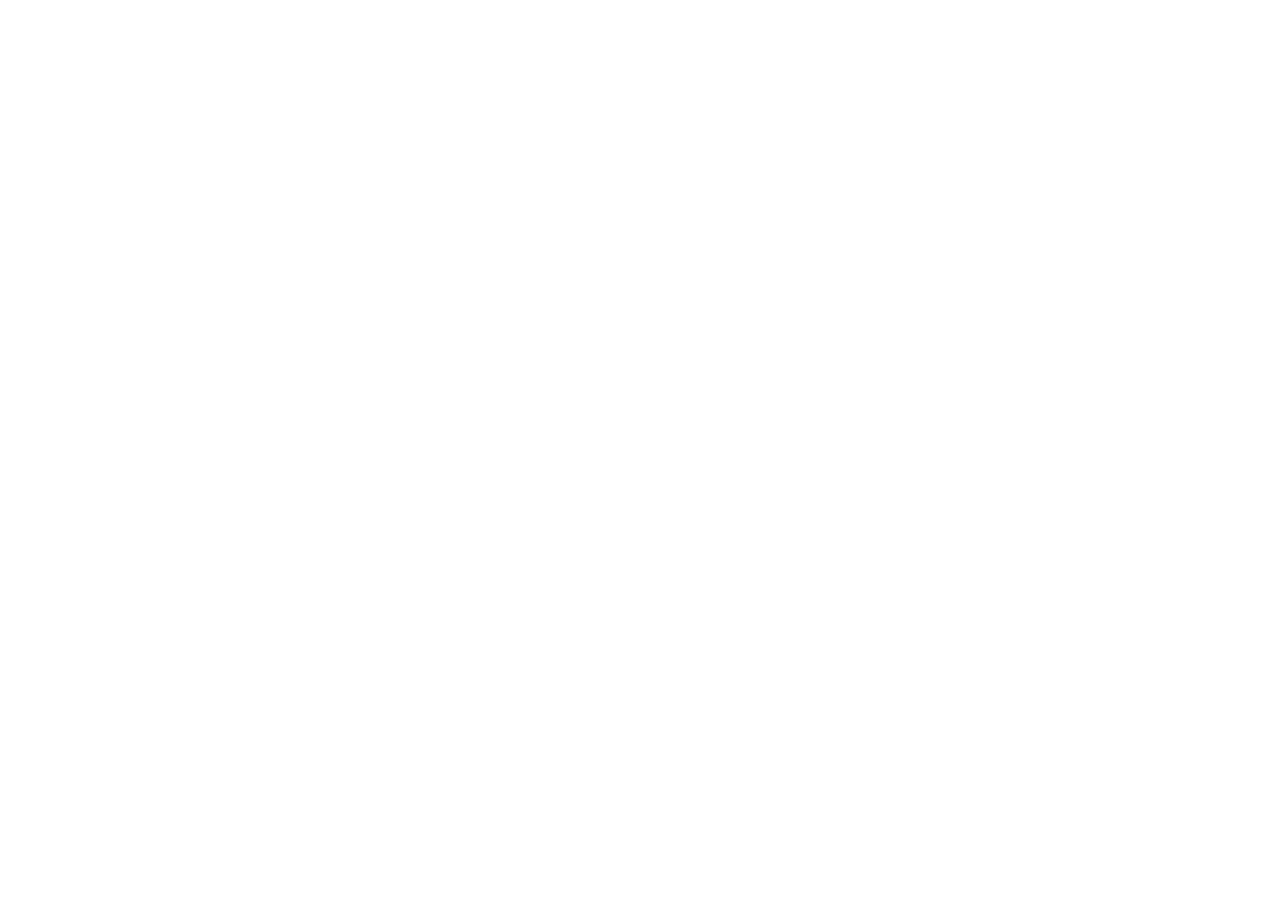
==== commit d07cf033: "further ui changes" ====
--- a/schema-web/src/main/webapp/secure/index.html
+++ b/schema-web/src/main/webapp/secure/index.html
@@ -6,14 +6,16 @@
 	<meta name="viewport" content="width=device-width, initial-scale=1">
 	<meta http-equiv="X-UA-Compatible" content="IE=edge,chrome=1"/>
 	
-	<link href="../assets/css/jquery-ui.css" rel="stylesheet">
-	<link href="../assets/css/bootstrap-combined.no-icons.min.css" rel="stylesheet">
-	<link href="../assets/css/font-awesome.css" rel="stylesheet">
-	<link href="../assets/css/application.css" rel="stylesheet">
-	<link href="../assets/css/style-responsive.css" rel="stylesheet">
-	<link href="../assets/css/jquery.dataTables.css" rel="stylesheet">
-	<link href="../assets/css/jquery.dataTables.bootstrap.css" rel="stylesheet">
+	<link href="/assets/css/jquery-ui.css" rel="stylesheet">
+	<link href="/assets/css/bootstrap-combined.no-icons.min.css" rel="stylesheet">
+	<link href="/assets/css/font-awesome.css" rel="stylesheet">
+	<link href="/assets/css/application.css" rel="stylesheet">
+	<link href="/assets/css/style-responsive.css" rel="stylesheet">
+	<link href="/assets/css/jquery.dataTables.css" rel="stylesheet">
+	<link href="/assets/css/jquery.dataTables.bootstrap.css" rel="stylesheet">
 	
+    <script data-main="js/main" src="/assets/jslibs/require/require.js"></script>
+    
     <style>
 		.modal-body {
 			max-height: 500px;
@@ -42,30 +44,7 @@
 </head>
 
 <body>
-    <div class="navbar" id="header"></div>
-
-    <div class="container-fluid">
-        <div class="row-fluid">
-            <div id="content" class="span12"></div>
-        </div>
-        <div class="clearfix"></div>
-    </div>
-    <div class="modal hide fade" id="modalChartDataTable">
-    	<div class="modal-header">
-    		<h3 id="chartDataTableTitle"></h3>
-    	</div>
-    	<div class="modal-body">
-    		<div class="container-fluid">
-    			<table class="table table-condensed table-bordered table-striped" id="chartDataTable">
-    				<thead><tr id="chartDataTableHeaderRow"></tr></thead>
-    				<tbody id="chartDataTableBody"></tbody>
-    			</table>
-    		</div>
-    	</div>
-    	<div class="modal-footer">
-    		<button class="btn pull-right" data-dismiss="modal" aria-hidden="true">Close</button>
-    	</div>
-    </div>
+    <div class="container container_16"></div>
     
     <div class="modal-loader"><div><div class="modal"></div></div></div>
 </body>
